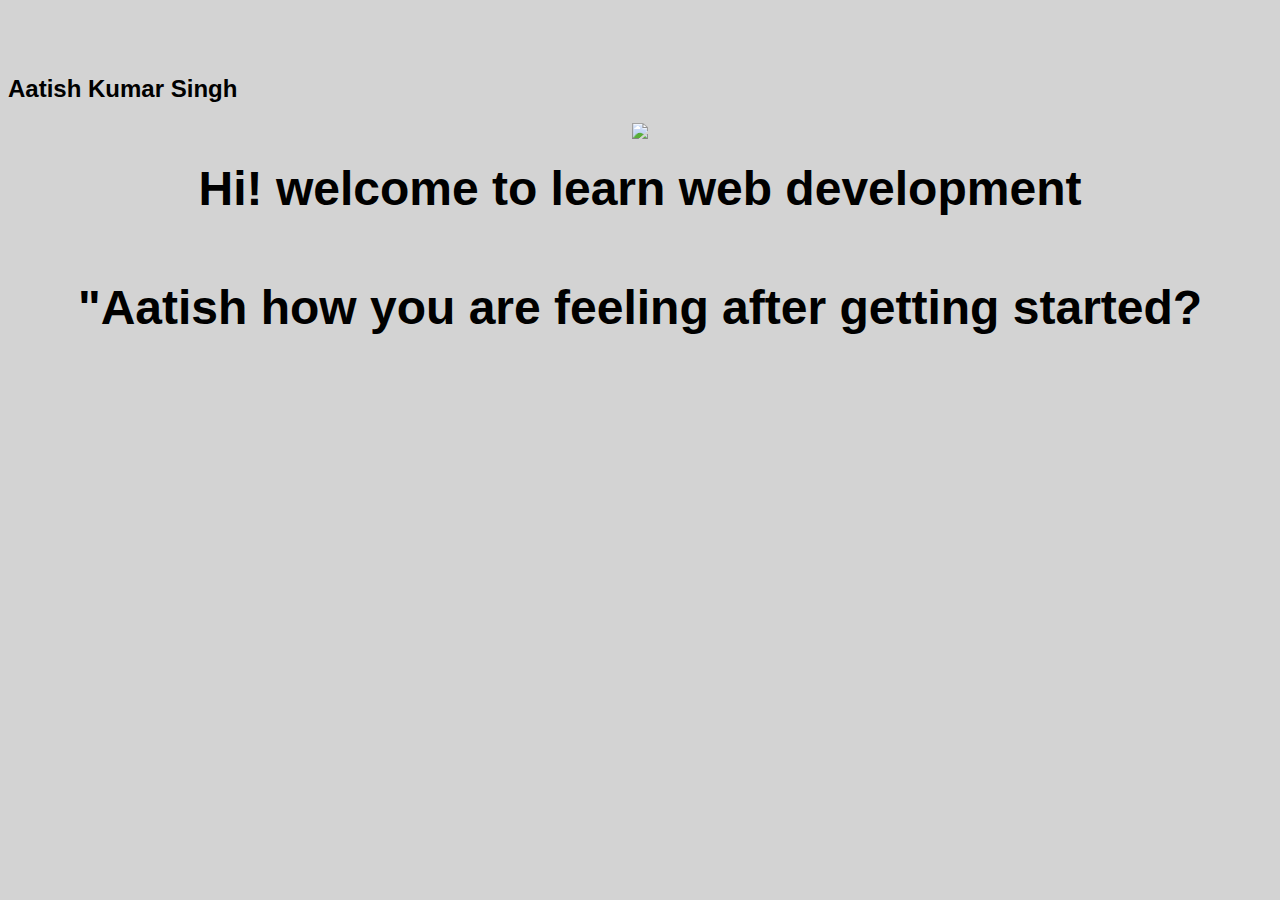
==== ui/index.html @ dc7961d6 "[imad-console] Updates ui/index.html" ====
<!doctype html>
<html>
    <head>
        <title>
            Aatish Singh
        </title>
        
        <link href="/ui/style.css" rel="stylesheet" />
    </head>
    <body>
        <div>
                    <h2> Aatish Kumar Singh 
                    </h2>
                    <div class="center">
                        <img src="https://avatars0.githubusercontent.com/u/22283843?v=3&s=96" class="img-medium"/>
                    </div>
                    <br>
                    <div class="center text-big bold">
                        Hi! welcome to learn web development
                        <h4>"Aatish how you are feeling after getting started?</h4>
                    </div>
                    <script type="text/javascript" src="/ui/main.js">
                    </script>
        </div>
    </body>
</html>
---- ui/style.css ----
body {
    font-family: sans-serif;
     background-color: lightgrey;
     margin-top: 75px;
 }
 
 .center {
     text-align: center;
 }
 
 .text-big {
     font-size: 300%;
 }
 
.bold {
    font-weight: bold;
}

.img-medium {
    height: 200px;
}
.container{
    font-family: sans-serif;
     background-color: lightgrey;
     margin-top: 75px;
     font-size:medium;
     padding-left:20px;
     padding-right:20px;
     text-align:center;
     
}
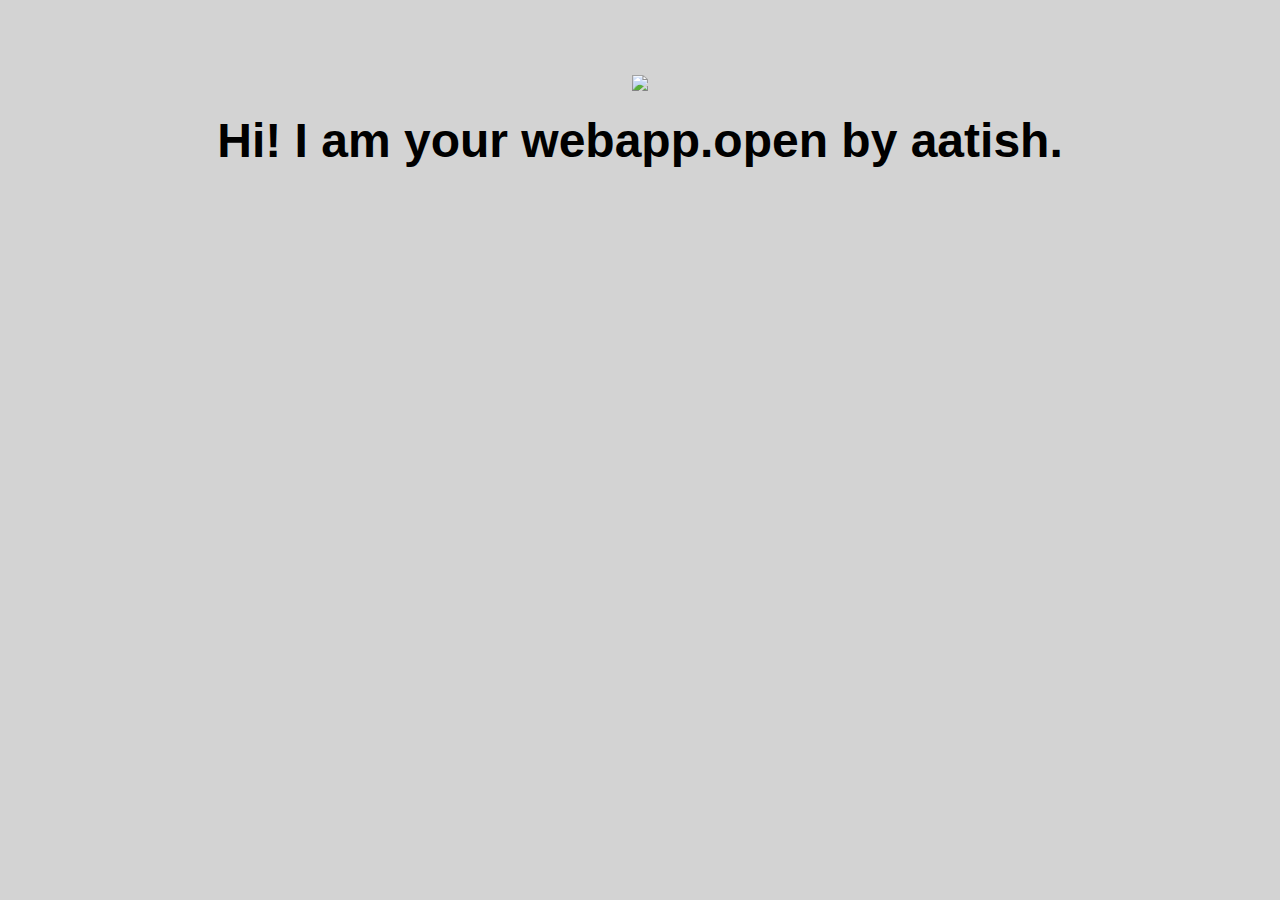
==== commit 3bc9b1a9: "[imad-console] Updates ui/index.html" ====
--- a/ui/index.html
+++ b/ui/index.html
@@ -1,26 +1,17 @@
-<!doctype html>
-<html>
-    <head>
-        <title>
-            Aatish Singh
-        </title>
-        
-        <link href="/ui/style.css" rel="stylesheet" />
-    </head>
-    <body>
-        <div>
-                    <h2> Aatish Kumar Singh 
-                    </h2>
-                    <div class="center">
-                        <img src="https://avatars0.githubusercontent.com/u/22283843?v=3&s=96" class="img-medium"/>
-                    </div>
-                    <br>
-                    <div class="center text-big bold">
-                        Hi! welcome to learn web development
-                        <h4>"Aatish how you are feeling after getting started?</h4>
-                    </div>
-                    <script type="text/javascript" src="/ui/main.js">
-                    </script>
-        </div>
-    </body>
-</html>
+<!doctype html>
+<html>
+    <head>
+        <link href="/ui/style.css" rel="stylesheet" />
+    </head>
+    <body>
+        <div class="center">
+            <img src="/ui/madi.png" class="img-medium"/>
+        </div>
+        <br>
+        <div class="center text-big bold">
+            Hi! I am your webapp.open by aatish.
+        </div>
+        <script type="text/javascript" src="/ui/main.js">
+        </script>
+    </body>
+</html>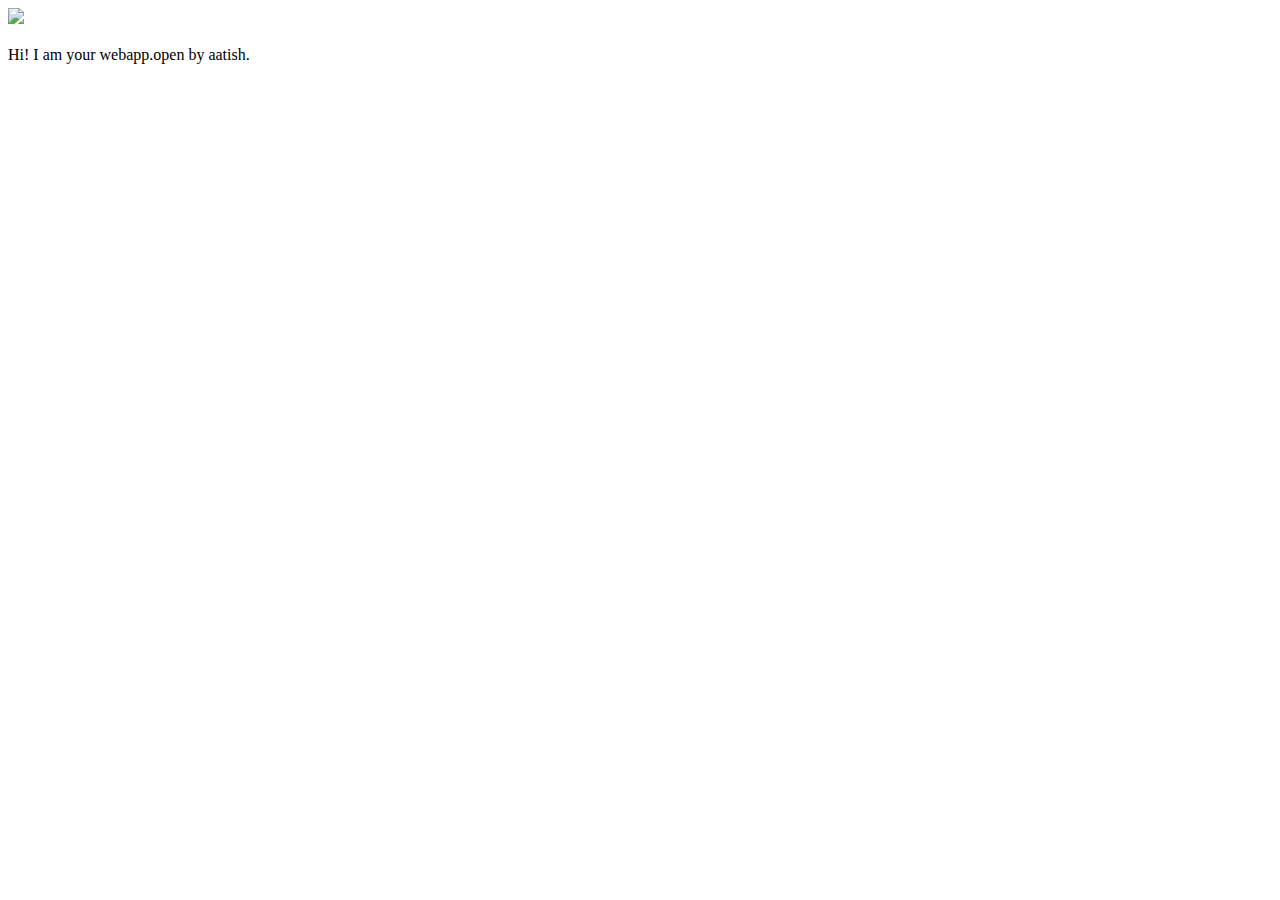
==== commit 48267c76: "[imad-console] Updates ui/index.html" ====
--- a/ui/index.html
+++ b/ui/index.html
@@ -1,7 +1,7 @@
 <!doctype html>
 <html>
     <head>
-        <link href="/ui/style.css" rel="stylesheet" />
+        <!--<link href="/ui/style.css" rel="stylesheet" />-->
     </head>
     <body>
         <div class="center">
@@ -11,7 +11,7 @@
         <div class="center text-big bold">
             Hi! I am your webapp.open by aatish.
         </div>
-        <script type="text/javascript" src="/ui/main.js">
-        </script>
+        <!--<script type="text/javascript" src="/ui/main.js">-->
+        <!--</script>-->
     </body>
 </html>--- a/ui/style.css
+++ b/ui/style.css
@@ -1,31 +1,31 @@
-body {
-    font-family: sans-serif;
-     background-color: lightgrey;
-     margin-top: 75px;
- }
+/*body {*/
+/*    font-family: sans-serif;*/
+/*     background-color: lightgrey;*/
+/*     margin-top: 75px;*/
+/* }*/
  
- .center {
-     text-align: center;
- }
+/* .center {*/
+/*     text-align: center;*/
+/* }*/
  
- .text-big {
-     font-size: 300%;
- }
+/* .text-big {*/
+/*     font-size: 300%;*/
+/* }*/
  
-.bold {
-    font-weight: bold;
-}
+/*.bold {*/
+/*    font-weight: bold;*/
+/*}*/
 
-.img-medium {
-    height: 200px;
-}
-.container{
-    font-family: sans-serif;
-     background-color: lightgrey;
-     margin-top: 75px;
-     font-size:medium;
-     padding-left:20px;
-     padding-right:20px;
-     text-align:center;
+/*.img-medium {*/
+/*    height: 200px;*/
+/*}*/
+/*.container{*/
+/*    font-family: sans-serif;*/
+/*     background-color: lightgrey;*/
+/*     margin-top: 75px;*/
+/*     font-size:medium;*/
+/*     padding-left:20px;*/
+/*     padding-right:20px;*/
+/*     text-align:center;*/
      
-}+/*}*/